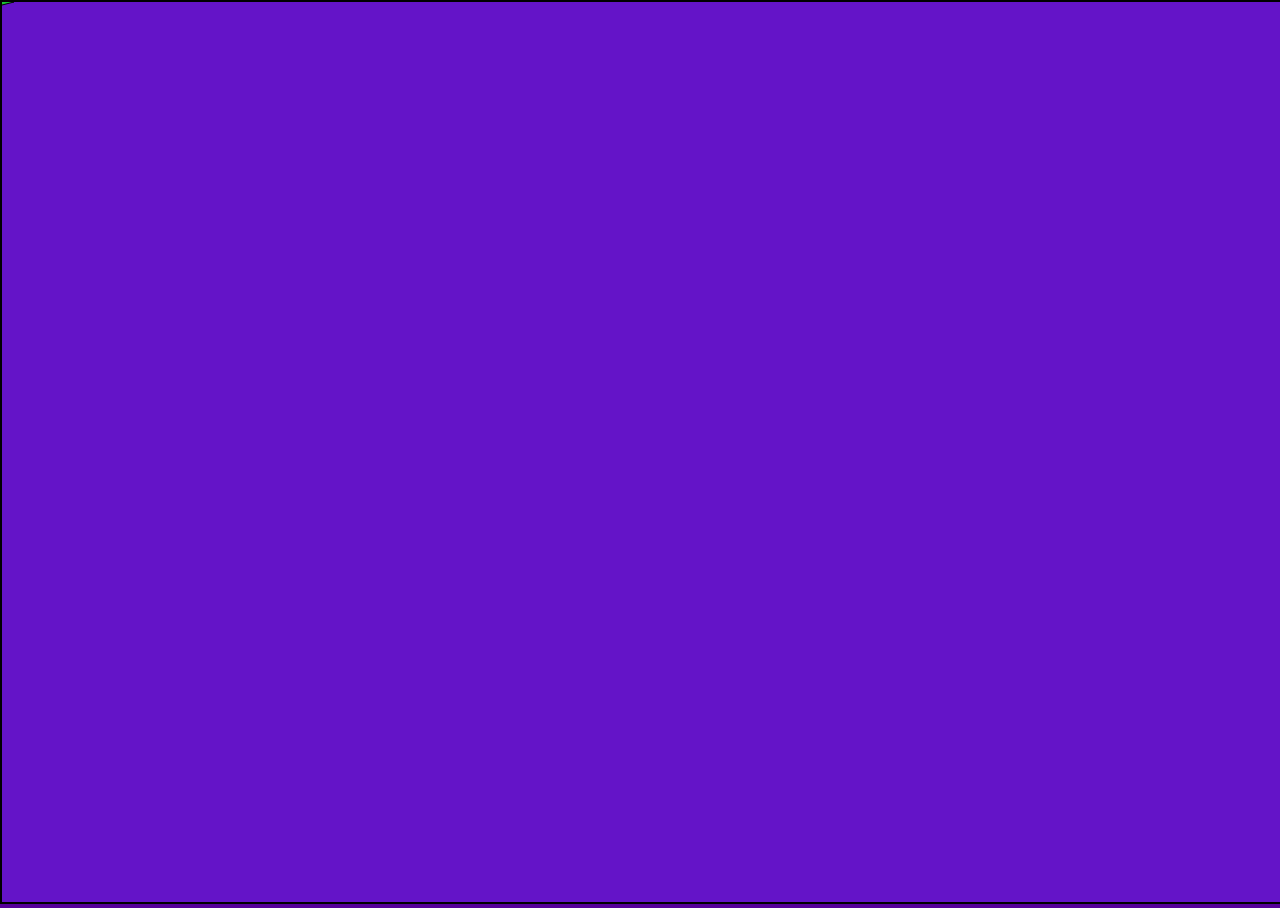
==== Map Moving Activity/index.html @ 9e4d0413 "Add files via upload" ====
<!DOCTYPE html>
<html>
  <head>
    <title>Lab1113</title>
    <link rel="stylesheet" type="text/css" href="mystyles.css">
    <script src="lab1113.js"></script>
    <script src="vehicle.js"></script>
    <script src="jsvector.js"></script>
  </head>

  <body>
    <canvas id = "cnv"></canvas>
  </body>
</html>
---- Map Moving Activity/mystyles.css ----
body{
   background-color: #550099;
   margin:0;
 }
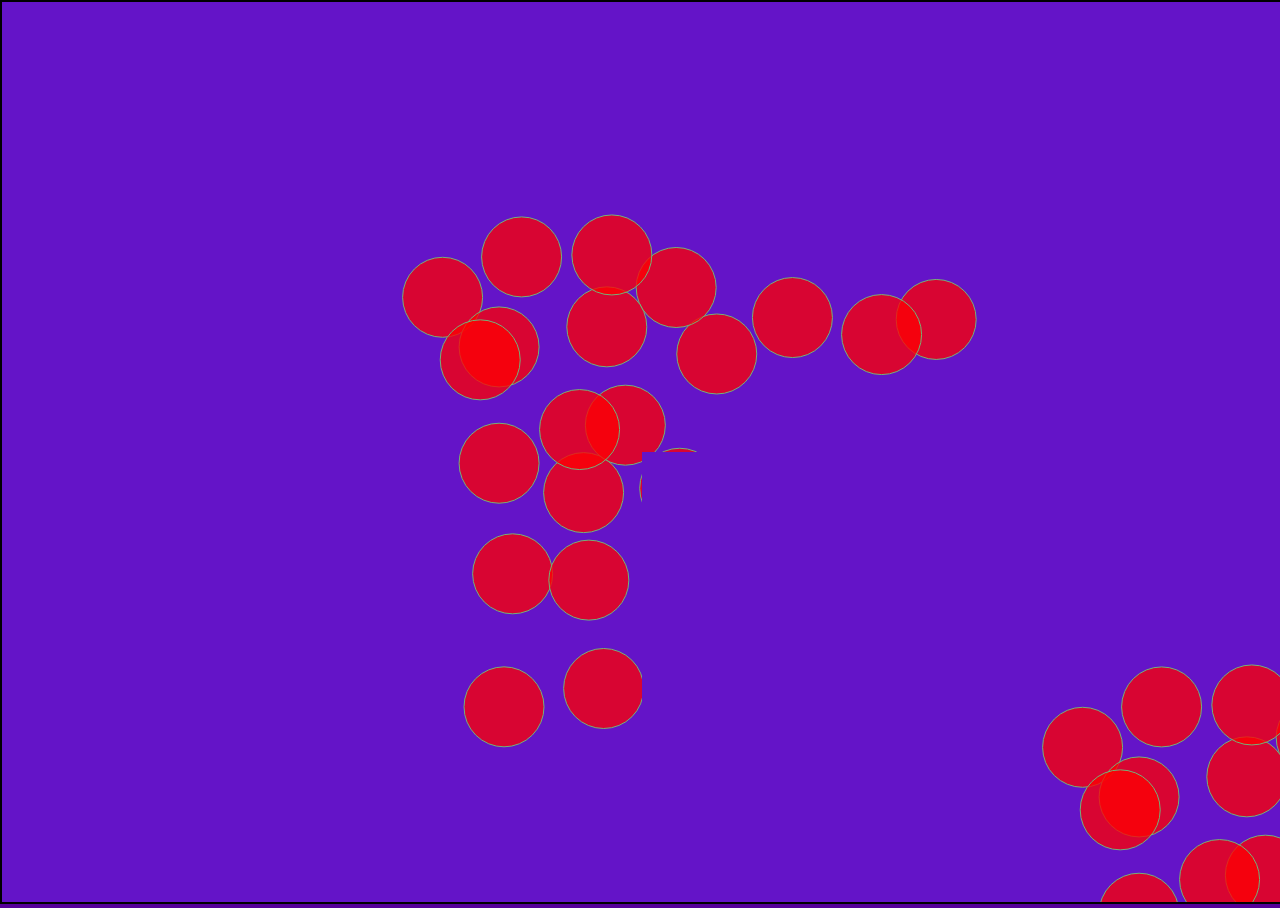
==== commit 61303938: "Add files via upload" ====
--- a/Map Moving Activity/index.html
+++ b/Map Moving Activity/index.html
@@ -5,6 +5,7 @@
     <link rel="stylesheet" type="text/css" href="mystyles.css">
     <script src="lab1113.js"></script>
     <script src="vehicle.js"></script>
+    <script src="Object.js"></script>
     <script src="jsvector.js"></script>
   </head>
 
